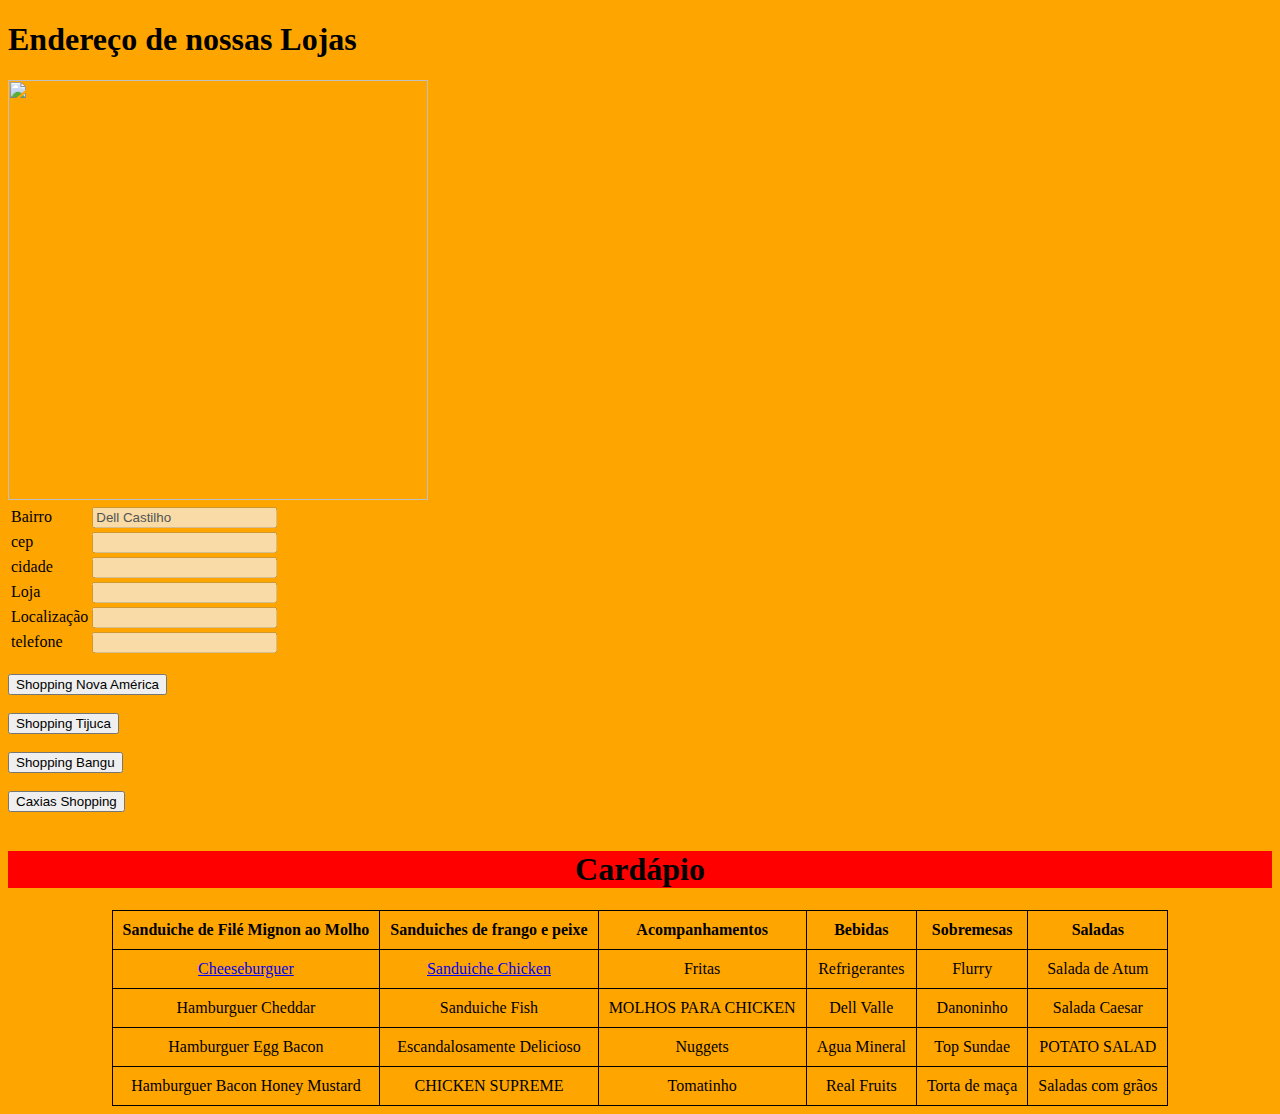
==== index.html @ 045b7760 "Cardápio javascript funcionando" ====
<!DOCTYPE HTML>
<link rel="stylesheet" type="text/css" href="style.css">
<script>
shoppingNovaAmerica = {
	"Bairro": "Dell Castilho",
	"cep": "20771-610",
	"cidade": "Rio de Janeiro",
	"Loja": "E02",
  "Localização":"Expansão 1º piso",
  "telefone": "2303-3456",
	"imagem": "novaAmerica.jpg"
}

shoppingTijuca = {
	"Bairro": "Tijuca",
	"cep": "20770-610",
	"cidade": "Rio de Janeiro",
	"Loja": "E02",
	"Localização": "28 -Piso Expansão",
	"telefone": "(021) 2567 0686 ",
	"imagem": "tijuca.jpg"
}

 shoppingBangu = {
	  "Bairro": "Bangu",
		"cep": "20778564",
		"cidade": "Rio de Janeiro",
		"Loja":"I02",
		"Localização":" 29 - Piso Expansão",
		"telefone": "(021) 2127 0686 ",
		"imagem": "Bangu.jpg"
 }

   caxiasShopping = {
	  "Bairro": "caxias",
		"cep": "21852-456",
		"cidade":"Rio de Janeiro",
		"Loja":"F03",
		"Localização":"Rod. Washington Luíz, 2895 ",
		"telefone":" (021) 24056336",
		"imagem":"caxias.jpg"
 }

function carregaLoja(mix) {
		document.getElementById("Bairro").value = mix.Bairro;
    document.getElementById("cep").value = mix.cep;
    document.getElementById("cidade").value = mix.cidade;
    document.getElementById("Loja").value = mix.Loja;
    document.getElementById("Localização").value = mix.Localização;
    document.getElementById("telefone").value = mix.telefone;
		document.getElementById("imagemShopping").src = mix.imagem;
}

</script>

<html>

	<head>
		<meta charset="utf-8">
		<title> Endereço </title>
	</head>

	<body>
		<h1> Endereço de nossas Lojas </h1>

		<img id="imagemShopping" src="" height="420" width="420">
		<table>
			<tr>
				<td> Bairro</td>
				<td> <input type="text" id="Bairro" value="Dell Castilho" disabled="true"></td>
			</tr>

			<tr>
				<td> cep </td>
				<td> <input type="text" id="cep" disabled="true"></td>
			</tr>

			<tr>
				<td> cidade </td>
				<td> <input type="text" id="cidade" disabled="true"></td>
			</tr>

			<tr>
				<td> Loja </td>
				<td> <input type="text" id="Loja" disabled="true"></td>
			</tr>

			<tr>
				<td> Localização </td>
				<td> <input type="text" id="Localização" disabled="true"></td>
			</tr>

			<tr>
				<td> telefone </td>
				<td> <input type="text" id="telefone" disabled="true"></td>
			</tr>
		</table>

		<div>
			<br>
			<input type="button"  value="Shopping Nova América" onclick="carregaLoja(shoppingNovaAmerica);"> <br><br>
			<input type="button"  value="Shopping Tijuca" onclick="carregaLoja(shoppingTijuca);"> <br> <br>
			<input type="button"  value="Shopping Bangu" onclick="carregaLoja(shoppingBangu);"> <br><br>
			<input type="button"  value="Caxias Shopping" onclick="carregaLoja(caxiasShopping);"> <br><br>

		</div>


			<h1 id="soEsse" class="center"> Cardápio </h1>

		<table class="center" id="tb-cardapio">
			<tr>
				<th> Sanduiche de Filé Mignon ao Molho   </th>
				<th> Sanduiches de frango e peixe </th>
				<th> Acompanhamentos </th>
				<th> Bebidas </th>
				<th> Sobremesas </th>
				<th> Saladas </th>
			</tr>

			<tr>
				<td><a href="prato.html?id=cheeseburger_Carne">Cheeseburguer<a></td>
				<td><a href="prato.html?id=cheeseburger_Frango">Sanduiche Chicken<a></td>
				<td> Fritas </td>
				<td> Refrigerantes </td>
				<td>Flurry</td>
				<td>Salada de Atum</td>
			</tr>

			<tr>
				<td>Hamburguer Cheddar</td>
				<td>Sanduiche Fish</td>
				<td>MOLHOS PARA CHICKEN </td>
				<td> Dell Valle</td>
				<td> Danoninho </td>
				<td> Salada Caesar</td>
			</tr>

			<tr>
				<td> Hamburguer Egg Bacon</td>
				<td> Escandalosamente Delicioso </td>
				<td> Nuggets </td>
				<td> Agua Mineral </td>
				<td> Top Sundae </td>
				<td> POTATO SALAD</td>
			</tr>

		 <tr>
			 <td>Hamburguer Bacon Honey Mustard</td>
			 <td>CHICKEN SUPREME</td>
			 <td> Tomatinho</td>
			 <td>Real Fruits</td>
			 <td> Torta de  maça</td>
			 <td> Saladas com grãos</td>
		 </tr>
	</table>
	</body>
</html>
---- style.css ----
#tb-cardapio  {
    border: 1px solid black;
		border-collapse: collapse;
		margin: auto;
}

#tb-cardapio td, th {
	border: 1px solid black;
	padding: 10px;
}

body{
  background-color:orange;
}
	.center {
		text-align: center;

	}
	 #soEsse {
		 background:#FF0000;
	 }
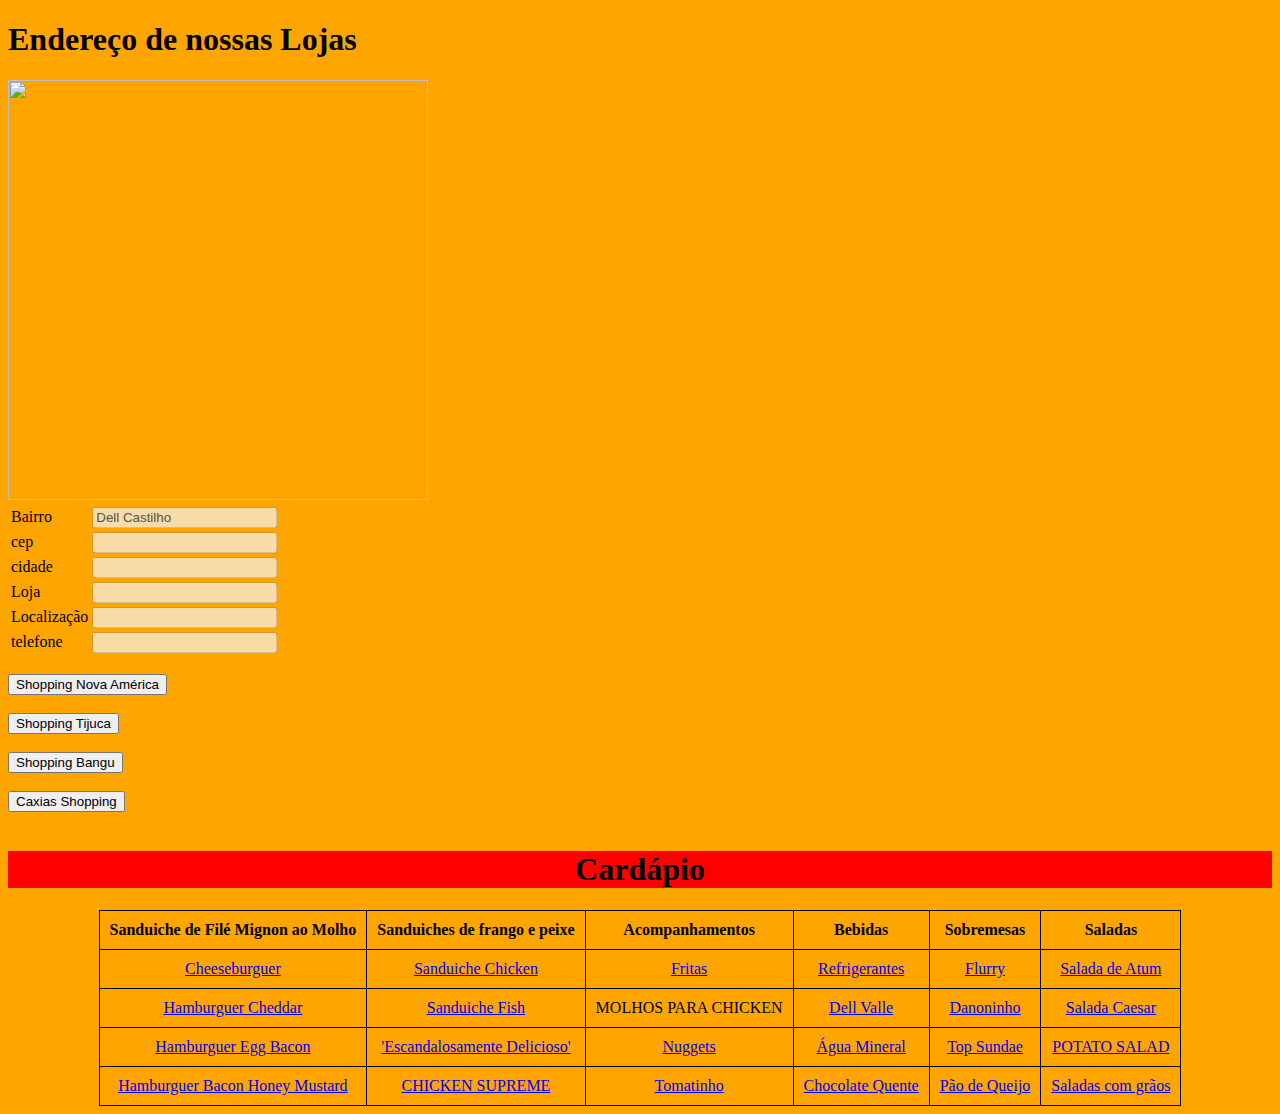
==== commit ea9d26b9: "Editados" ====
--- a/index.html
+++ b/index.html
@@ -121,37 +121,37 @@
 			<tr>
 				<td><a href="prato.html?id=cheeseburger_Carne">Cheeseburguer<a></td>
 				<td><a href="prato.html?id=cheeseburger_Frango">Sanduiche Chicken<a></td>
-				<td> Fritas </td>
-				<td> Refrigerantes </td>
-				<td>Flurry</td>
-				<td>Salada de Atum</td>
+				<td><a href="prato.html?id=fritas"> Fritas </td>
+				<td><a href="prato.html?id=refrigerantes"> Refrigerantes </td>
+				<td><a href="prato.html?id=flurry">Flurry</td>
+				<td><a href="prato.html?id=salada_De_Atum">Salada de Atum</td>
 			</tr>
 
 			<tr>
-				<td>Hamburguer Cheddar</td>
-				<td>Sanduiche Fish</td>
-				<td>MOLHOS PARA CHICKEN </td>
-				<td> Dell Valle</td>
-				<td> Danoninho </td>
-				<td> Salada Caesar</td>
+				<td><a href="prato.html?id=<a href=big_Explosao_cheddar"> Hamburguer Cheddar</td>
+				<td><a href="prato.html?id=<a href=sanduich_Fish"> Sanduiche Fish</td>
+				<td> MOLHOS PARA CHICKEN </td>
+				<td><a href="prato.html?id=<a href=dell_Valle"> Dell Valle</td>
+				<td> <a href="prato.html?id=<a href=danoninho"> Danoninho </td>
+				<td> <a href="prato.html?id=<a href=salada_Caesar"> Salada Caesar</td>
 			</tr>
 
 			<tr>
-				<td> Hamburguer Egg Bacon</td>
-				<td> Escandalosamente Delicioso </td>
-				<td> Nuggets </td>
-				<td> Agua Mineral </td>
-				<td> Top Sundae </td>
-				<td> POTATO SALAD</td>
+				<td><a href="prato.html?id=<a href=hamburguer_Egg_Bacon"> Hamburguer Egg Bacon</td>
+				<td> <a href="prato.html?id=<a href=scandolasamente_Delicioso"> 'Escandalosamente Delicioso' </td>
+				<td> <a href="prato.html?id=<a href=nuggets"> Nuggets </td>
+				<td> <a href="prato.html?id=<a href=agua_Mineral">Água Mineral </td>
+				<td> <a href="prato.html?id=<a href=top_Sundae"> Top Sundae </td>
+				<td> <a href="prato.html?id=<a href=potato_Salad"> POTATO SALAD</td>
 			</tr>
 
 		 <tr>
-			 <td>Hamburguer Bacon Honey Mustard</td>
-			 <td>CHICKEN SUPREME</td>
-			 <td> Tomatinho</td>
-			 <td>Real Fruits</td>
-			 <td> Torta de  maça</td>
-			 <td> Saladas com grãos</td>
+			 <td><a href="prato.html?id=<a href=hamburguer_Bacon_Honey_Mustard">Hamburguer Bacon Honey Mustard</td>
+			 <td><a href="prato.html?id=<a href=chicken_Supreme">CHICKEN SUPREME</td>
+			 <td> <a href="prato.html?id=<a href=tomatinho">Tomatinho</td>
+			 <td> <a href="prato.html?id=<a href=chocolate_Quente"> Chocolate Quente</td>
+			 <td> <a href="prato.html?id=<a href=pao_De_Queijo"> Pão de Queijo</td>
+			 <td> <a href="prato.html?id=<a href=saladas_Com_Graos"> Saladas com grãos</td>
 		 </tr>
 	</table>
 	</body>
